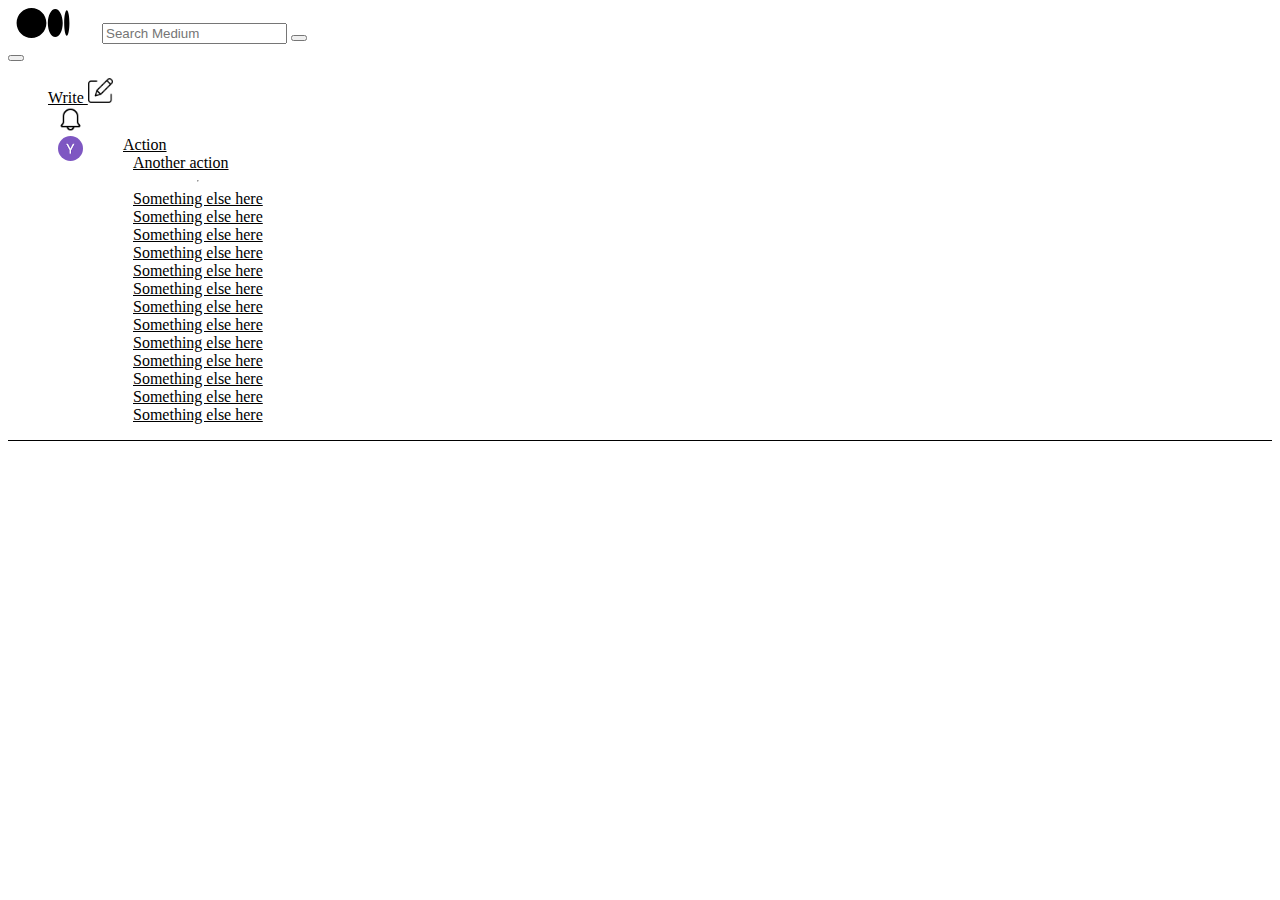
==== inpage.html @ 335e3786 "sign olduktan sonraki sayfa başladık" ====
<!DOCTYPE html>
<html lang="en">
<head>
    <meta charset="UTF-8">
    <meta name="viewport" content="width=device-width, initial-scale=1.0">
    <link href="https://cdn.jsdelivr.net/npm/bootstrap@5.3.0/dist/css/bootstrap.min.css" rel="stylesheet" integrity="sha384-9ndCyUaIbzAi2FUVXJi0CjmCapSmO7SnpJef0486qhLnuZ2cdeRhO02iuK6FUUVM" crossorigin="anonymous">
    <link rel="stylesheet" href="https://cdn.jsdelivr.net/npm/bootstrap-icons@1.10.5/font/bootstrap-icons.css">
    <link rel="stylesheet" href="style.css">
    <title>Document</title>
</head>
<body>
    
        <nav class="navbar navbar-expand-lg bg-body-tertiary inpagenav">
            <div class="container-fluid">
                <form class="d-flex" role="search">
                  <img src="/img/medium.icon.sanitized (1).svg" alt="" width="70px" height="30px">
                    <input class="form-control me-2" type="search" placeholder="Search Medium" aria-label="Search">
                    <button class="btn btn-outline-success" type="submit"></button>
                  </form>

                  <div class="rightpart d-flex">
                    <button class="navbar-toggler" type="button" data-bs-toggle="collapse" data-bs-target="#navbarSupportedContent" aria-controls="navbarSupportedContent" aria-expanded="false" aria-label="Toggle navigation">
                      <span class="navbar-toggler-icon"></span>
                    </button>
                    <div class="collapse navbar-collapse" id="navbarSupportedContent">
                      <ul class="navbar-nav me-auto mb-2 mb-lg-0">
                        <li class="nav-item">
                          <a class="nav-link" href="">Write <img src="/img/edit.png" alt="" width="25px" height="25px"></a>
                        </li>
                        <li class="nav-item">
                          <a class="nav-link" href=""><img src="/img/bell.png" alt="" width="25px" height="25px"></a>
                        </li>

                        <li class="nav-item dropdown">
                          <a class="nav-link dropdown-toggle" href="#" role="button" data-bs-toggle="dropdown" aria-expanded="false">
                            <img class="profileimage" src="/img/0_FvDTpsyzJFYKwKVJ.png" alt="">
                          </a>
                          <ul class="dropdown-menu">
                            <li><a class="dropdown-item" href="#">Action</a></li>
                            <li><a class="dropdown-item" href="#">Another action</a></li>
                            <li><hr class="dropdown-divider"></li>
                            <li><a class="dropdown-item" href="#">Something else here</a></li>
                            <li><a class="dropdown-item" href="#">Something else here</a></li>
                            <li><a class="dropdown-item" href="#">Something else here</a></li>
                            <li><a class="dropdown-item" href="#">Something else here</a></li>
                            <li><a class="dropdown-item" href="#">Something else here</a></li>
                            <li><a class="dropdown-item" href="#">Something else here</a></li>
                            <li><a class="dropdown-item" href="#">Something else here</a></li>
                            <li><a class="dropdown-item" href="#">Something else here</a></li>
                            <li><a class="dropdown-item" href="#">Something else here</a></li>
                            <li><a class="dropdown-item" href="#">Something else here</a></li>
                            <li><a class="dropdown-item" href="#">Something else here</a></li>
                            <li><a class="dropdown-item" href="#">Something else here</a></li>
                            <li><a class="dropdown-item" href="#">Something else here</a></li>
                          </ul>
                        </li>
                      </ul>
                    </div>
                  </div>
            </div>
          </nav>
    
          <script src="https://cdn.jsdelivr.net/npm/bootstrap@5.3.0/dist/js/bootstrap.bundle.min.js" integrity="sha384-geWF76RCwLtnZ8qwWowPQNguL3RmwHVBC9FhGdlKrxdiJJigb/j/68SIy3Te4Bkz" crossorigin="anonymous"></script>


</body>
</html>
---- style.css ----
@import url("https://cdn.jsdelivr.net/npm/bootstrap-icons@1.10.5/font/bootstrap-icons.css");
.main{
    width: 100%;
    height: 500px;
}
ul li a{
list-style-type: none;
color: black;
}
ul li a:hover{
    color: black;
}
ul li{
    text-decoration: none;
}
.nav ul{
    list-style-type: none;
}
.myimg{
    width: 220px;
    height: 57px;
}
.navbar ul li a{
    color: black;
}
.navbardiv{
    display: flex;
    justify-content: space-between;
}
.navbar{
    position: sticky;
    top: 0;
    z-index: 10;
    border-bottom:1px solid black ;
}
.navbar li{
    display: flex;
    margin-left: 10px;
}
.navbar li:first-child{
    margin-left: 0;
}
.block{
    width: 100%;
    background-color: black;
    height: 1px;
}
.bigp{
    font-size: 100px;
}
.staycol{
    width: 60%;
}
.littlep{
    font-size: 30px;
}
.box1{
    background-color: black;
    width: auto;
    height: 40px;
    border-radius: 20px;
}
.box2{
    background-color: black;
    width: 230px;
    height: 45px;
    border-radius: 25px;
}
.starth5{
    color:white;
}
.numbers{
    color: rgba(128, 128, 128, 0.405);
    font-size: 40px;
}
.box3{
    display: flex;
}
.information{
    margin-top: 12px;
    margin-left: 10px;
}
.date{
    color: rgba(128, 128, 128, 0.629);
}
.block2{
    width: 100%;
    height: 1px;
    background-color: gray;
}
.endpart{
    margin-top: 40px;
}
.myimg2{
    margin-top: 20px;
    width: 240px;
    height: 160px;
}
.endrow{
    margin-bottom: 30px;
}
.date2{
    font-size: 15px;
    color: rgba(128, 128, 128, 0.766);

}
.endhead{
    margin-left: 20px;
    margin-top: 15px;
    text-align: center;
}
.my2button{
    margin-bottom: 20px;
    width: 100px;
    height: 45px;
    border-radius: 20px;
    border: none;
}
.box5{
    margin-left: 100px;
}
.greenp a{
    text-decoration: none;
    color: green;
}
.greenp a:hover{
    color: black;
}
.greenp{
    margin-left: 15px;
}
.endul{
    display: flex;
}
.endul li a{
    text-decoration: none;
    color: gray;
}
.endul li{
    list-style-type: none;
}
.endul li a:hover{
    color: gray;
}
.end2div{
    display: flex;
}
.stickycol{
    right: 30px;
    top: 100px;
    height: 200px;
    position: sticky;
}

/* OUR STORY CSS */
.big1{
    margin-top: 110px;
    font-size: 80px;
    font-family: 'Gt super text book', Georgia, sans-serif;
}
.block4{
    margin-top: 130px;
    background-color: black;
    width: 100%;
    height: .5px;
}

.bilgip{
    justify-content: center;
    width: 75%;
}
.bilgip p{
    font-family: 'Soehne web buch', sans-serif;
}
.animation{
    width: 100%;
    height: 100%;
}
.section-2{
    width: 100%;
    height: 880px;
    background-color: #ffd1b9;
}
.leftborder{
    border-left: 1px solid black;
}
.livingh1{
    font-family: 'Gt super text book', Georgia, sans-serif;
    font-size: 90px;
}
.profileimg{
    width: 55px;
    height: 55px;
}
.erica{
    border-bottom: 1px solid black;
}
.block5{
    background-color: black;
    height: .5px;
    margin-top: 15px;
}
.section-3{
    background-color: black;
    width: 100%;
    height: 1050px;
}
.leftcolp{
    letter-spacing: -1px;
    color: white;
    font-family: 'Gt super text book', Georgia, sans-serif;
    font-size: 90px;
}
.borderright2{
    border-right: 1px solid white;
}
.my3img{
    margin-top: 50px;
    width: 150px;
    height: 150px;
}
.block8{
    margin-top: 50px;
    margin-left: 20px;
    background-color: blue;
    width: 70px;
    height: 140px;
    border-radius: 70%;
}
.block9{
    margin-top: 50px;
    margin-left: 20px;
    background-color: pink;
    width: 30px;
    height: 140px;
    border-radius: 70%;
}
.famousp{
    margin-top: 50px;
    width: 80%;
    font-size: 25px;
}
.famousp2{
    margin-left: 30px;
    font-size: 25px;
}
.whiteborderofmy{
    border-bottom: 1px solid white;
}
.createp{
    text-align: center;
    font-family: 'Gt super text book', Georgia, sans-serif;
    font-size: 90px;
}
.pp{
    text-align: center;
    color: white;
    font-size: 20px;
}
.box9{
    display: flex;
    justify-content: center;
}
.writebutton{
    font-size: 20px;
    color: green;
    border-radius: 20px;
    border: 1px solid green;
    background-color: black;
    width: 200px;
    height: 40px;
}
.writebutton:hover{
    color: white;
    background-color: green;
}
.section-4{
    width: 100%;
    height: auto;
    background-color: #34a245;
}
.getmorep{
    color: black;
    font-size: 100px;
    font-family: 'Gt super text book', Georgia, sans-serif;
    text-align: center;
    letter-spacing: -3.5px;
}
.becamep{
    font-size: 20px;
}
.mybutton3{
    margin-top: 30px;
    background-color: #34a245;
    color: white;
    font-size: 20px;
    border: 1px solid white;
    border-radius: 30px;
    width: 300px;
    height: 40px;
}
.mybutton3:hover{
    background-color: white;
    color: black;
}
.box10{
    display: flex;
    justify-content: center;
}
.block11{
    margin-top: 5%;
    background-color: black;
    width: 100%;
    height: .5px;
}
.readp{
    margin-top: 20px;
    color: black;
    font-family: 'Gt super text book', Georgia, sans-serif;
    font-size: 35px;
}
.raytborder{
    border-right: 1px solid black;
}
.myps{
    color: black;
    font-size: 20px;
}
.bottomborder{
    border-bottom: 1px solid black;
}
.section-5{
    width: 100%;
    background-color: #b6e5a4;
    height: 450px;
}
.takemediump{
    color: black;
    font-family: 'Gt super text book', Georgia, sans-serif;
    font-size: 90px;
    letter-spacing: -3px;
}
.takemediumsp{
    font-size: 18px;
    font-family: 'Soehne web buch', sans-serif;
}
.phoneimg{
    width: 334px;
    height: 350px;
    margin-top: 100px;
    margin-left: 50px;
}
.downloadimg{
    width: 170px;
    height: 50px;
}
.block13{
    background-color: black;
    width: 100%;
    height: .5px;
}
.learnmorep{
    color: black;
    font-size: 7.3vw;   
    letter-spacing: -3.2px;
    font-family: 'Gt super text book', Georgia, sans-serif;
}
.blogofp{
    margin-top: 40px;
    color: #000;
    font-family: 'Gt super text book', Georgia, sans-serif;
    font-size: 35px;

}
.blogofsp{
    color: #000;
    font-family: 'Gt super text book', Georgia, sans-serif;
    font-size: 18px;
}

.endblocks{
    margin-top: 100px;
    width: 200px;
    height: 40px;
    border-radius: 20px;
    background-color: white;
    color: #34a245;
    border: 1px solid #34a245;
    line-height: 100%;
    padding: 0;
}
.endblocks:hover{
    background-color: #34a245;
    color: white;
}
.block14{
    margin-top: 60px;
    background-color: black;
    width: 100%;
    height: .5px;
}
.rightborder2{
    border-left: 1px solid black;
}
.iframe2{
    width: 500px;
    height: 500px;
}
.lastleftborder{
    border-left: 1px solid black;
}
.littleimg{
    margin-top: 20px;
    width: 300px;
    height: 70px;
}
.bottomborder2{
    border-bottom: 1px solid #000;
}
.disimg{
    display: flex;
    justify-content: center;
}
.justfy{
    display: flex;
    justify-content: center;
    margin-left: 20px;
}
.justfy li{
    list-style-type: none;
}
.justfy li a{
    font-size: 12px;
}
/* MEMBERSHİP SAYFA BAŞLANGIÇ */
.navbackground{
    background-color: rgb(68, 121, 255);
    border-bottom: 1px solid white;
}
.myimgmedium{
    border-color: rgb(255, 255, 255);
    width: 220px;
    height: 57px;
}
.section-6{
    width: 100%;
    height: 450px;
    background-color: #4479ff;
    border-bottom: 1px solid white;
}
.mainheader3{
    text-align: center;
    font-size: 80px;
    font-family: 'Gt super text book', Georgia, sans-serif;
    color: white;
    text-align: center;
}
.mainheader3s{
    color: white;
    font-size: 20px;
}
.content{   
    text-align: center;
}
.box16{
    display: flex;
    justify-content: center;
    margin-top: 50px;
}
.somanybutton{
    justify-content: center;
    width: 300px;
    height: 45px;
    background-color: white;
    color: black;
    border: none;
    border-radius: 20px;
    font-size: 18px;
}
.somanybutton:hover{
    background-color: #4479ff;
    color: white;
    border: 1px solid white;
    transition: .4s;
}
.section-7{
    width: 100%;
    height: 451px;
    background-color: #4479ff;
}
.raytborder2{
    border-right: 1px solid white;
}
.bottomborder2{
    border-bottom: 1px solid white;
}
.whyp{
    margin-top: 50px;
    font-size: 35px;
    font-family: 'Gt super text book', Georgia, sans-serif;
    text-align: center;
}
.famousp3{
    font-size: 20px;
}
.unlimitedbutton{
    justify-content: center;
    width: 300px;
    height: 45px;
    background-color: black;
    color: white;
    border: none;
    border-radius: 20px;
    font-size: 18px;
    justify-content: center;
}
.unlimitedbutton:hover{
    background-color: gray;
    transition: .5s;
}
.section-9{
    border-top: 1px solid black;
    background-color: #bcdfff;
    width: 100%;
    height: 500px;
    border-bottom: 1px solid #000;
}
.section-10{
    width: 100%;
    height: 90px;
    background-color: white;
}
.takeyourp{
    margin-top: 30px;
    text-align: center;
    color: #000;
    font-size: 85px;
    letter-spacing: -3px;
    font-family: 'Gt super text book', Georgia, sans-serif;
}
.duzgunp{
    font-size: 18px;
    color: #000;
}
/* WRİTE SAYFASI BAŞLANGIÇ */

.writenav{
    background-color: #f24d2e;
}
.section-11{
    width: 100%;
    height: 610px;
    background-color: #f24d2e;

}
.whitep{
    margin-top: 40px;
    margin-bottom: 0px;
    font-family: 'Soehne web dreiviertelfett', sans-serif;
    color: #fff;
    font-size: 11px;
    font-weight: 700;
    letter-spacing: 0.35rem;
    text-transform: uppercase;
}
.bigh2{
    color: #000;
    font-size: 7.3vw;
    letter-spacing: -3.2px;
    font-family: 'Gt super text book', Georgia, sans-serif;
    font-weight: 400;
}
.whitep2{
    color: #000;
    font-size: 18px;
    font-family: 'Gt super text book', Georgia, sans-serif;
}
.startwritingbutton{
    margin-top: 30px;
    width: 150px;
    height: 40px;
    background-color: white;
    color: black;
    border-radius: 20px;
    border: none;
    font-size: 20px;
}
.blackborderrgiht{
    border-right: 1px solid #000;
}
.section-12{
    width: 100%;
    height: 700px;
    background-color: #000;
}
.bigp3{
    color: #fff;
    font-size: 6.5vw;
    letter-spacing: -3.2px;
    font-family: 'Gt super text book', Georgia, sans-serif;
}
.obamaimg{
    width: 50px;
    height: 50px;

}
.bordertop{
    border-top: 1px solid #fff;
}
.dadh6{
    margin-left: 70px;
}
.section-13{
    width: 100%;
    height: 680px;
    background-color: #ffd1b9;
    border-bottom: 1px solid #000;
}
.spacep{
    color: #000;
    font-size: 80px;
    font-family: 'Gt super text book', Georgia, sans-serif;

}
.startofwritingbutton{
    color: #000;
    width: 180px;
    height: 30px;
}
.box18{
    margin-top: 130px;
}
.section-13 .container-fluid{
    border-bottom: 1px solid #000;
}
.blogofstartp{
    font-family: 'Gt super text book', Georgia, sans-serif;
    font-size: 40px;
}
.blogofstartpborder{
    border-right: 1px solid #000;
}
.section-14{
    border-bottom: 1px solid #000;
}
.section-15 .container .row .asd{
    border-right: 1px solid #000;
} 
.iphonesimg{
    width: 350px;
    height: 340px;
    background-position: center;
    background-size: cover;
}
.audiencep{
    font-size: 35px;
    font-family: 'Gt super text book', Georgia, sans-serif;
}
.audiencesp{
    color: #000;
    font-size: 20px;
}
.borderrightenaugh{
    border-right: 1px solid #000;
}
.dsa{
    padding: 30px;
}
.section-16{
    width: 100%;
    height: 500px;
    background-image: url(https://cdn-static-1.medium.com/sites/medium.com/creators/images/cubes.png);
    border-top: 1px solid #000;
    background-position: 100% 50%;
    background-size: auto 100%;
    background-repeat: no-repeat;
    background-attachment: scroll;
    opacity: 1;
    background-color: #34a245;
}
.bigp4{
    color: #fff;
    font-family: 'Gt super text book', Georgia, sans-serif;
    padding-right: 0px;
    padding-bottom: 20px;
    padding-left: 0px;
    font-size: 6vw;
    text-align: left;
    letter-spacing: -3px;
}
.whitep3{
    color: #fff;
    font-size: 17px;
}
.section-17{
    width: 100%;
    height: 930px;
    background-color: #000;
}
.bigp5{
    padding: 20px;
    font-family: 'Gt super text book', Georgia, sans-serif;
    font-size: 40px;
    color: #fff;
}
.accordion{
    border-bottom: 1px solid #fff;
}
.accordion-item{
    background-color: #000;
    padding: 20px;
}
.accordion-button{
    background-color: #000;
    color: #fff;
    font-size: 20px;
}
.accordion-button:not(.collapsed){
    background-color: #000;
    color: #fff;
    font-size: 20px;
}
.accordion-collapse{
    color: #fff;
    font-size: 20px;
}
.bigp6{
    color: #fff;
    font-size: 26px;
}
.bigpsbutton{
    width: 230px;
    height: 40px;
    background-color: #fff;
    border: none;
    border-radius: 20px;
}
.modalp{
    text-align: center;
    font-size: 27px;
    font-family: 'Gt super text book', Georgia, sans-serif;
}
.appsbutton{
    display: block; 
    border-radius: 20px;
    width: 200px;
    height: 40px;
    border: 1px solid #000;
}
.appsdiv{
    margin-top: 20px;
    display: flex;
    justify-content: center;
}
.appsbutton a{
    font-size: 14px;
    color: black;
    text-decoration: none;
}
.sameimg{
    width: 20px;
    height: 20px;
    margin-right: 10px;
}
.modal-content{
    height: 120vh !important;
    padding-left: 100px;
    padding-right: 100px;
    box-shadow: rgba(0, 0, 0, 0.15) 1.95px 1.95px 2.6px;
}
.modalp2 a{
    font-size: 18px;
    color: green;
    text-decoration: none;
}
.modalp3{
    color: gray;
    font-size: 13px;
}
.modalp3 a{
    color: gray;
    font-size: 13px;
}
.inpagenav form img{ 
    margin-right: 20px;
}
.profileimage{
    width: 25px;
    height: 25px;
    border-radius: 50%;
}
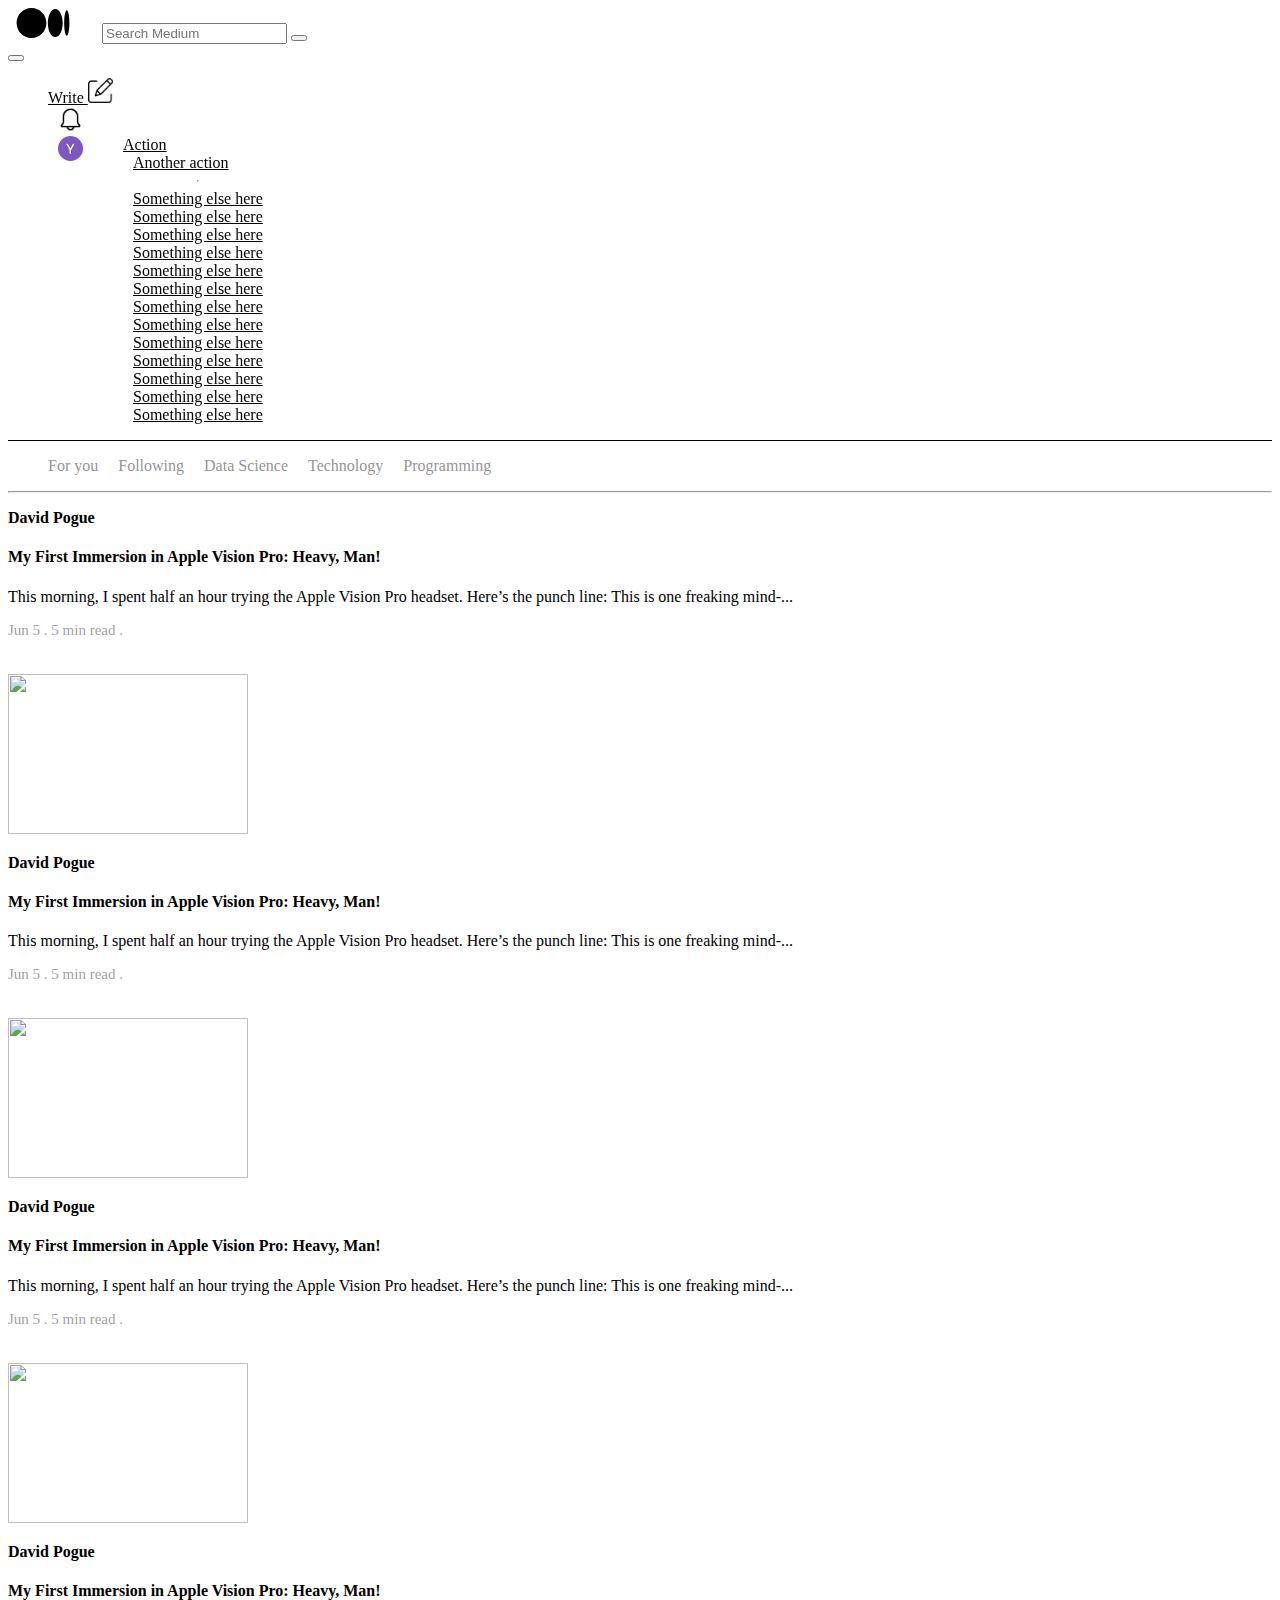
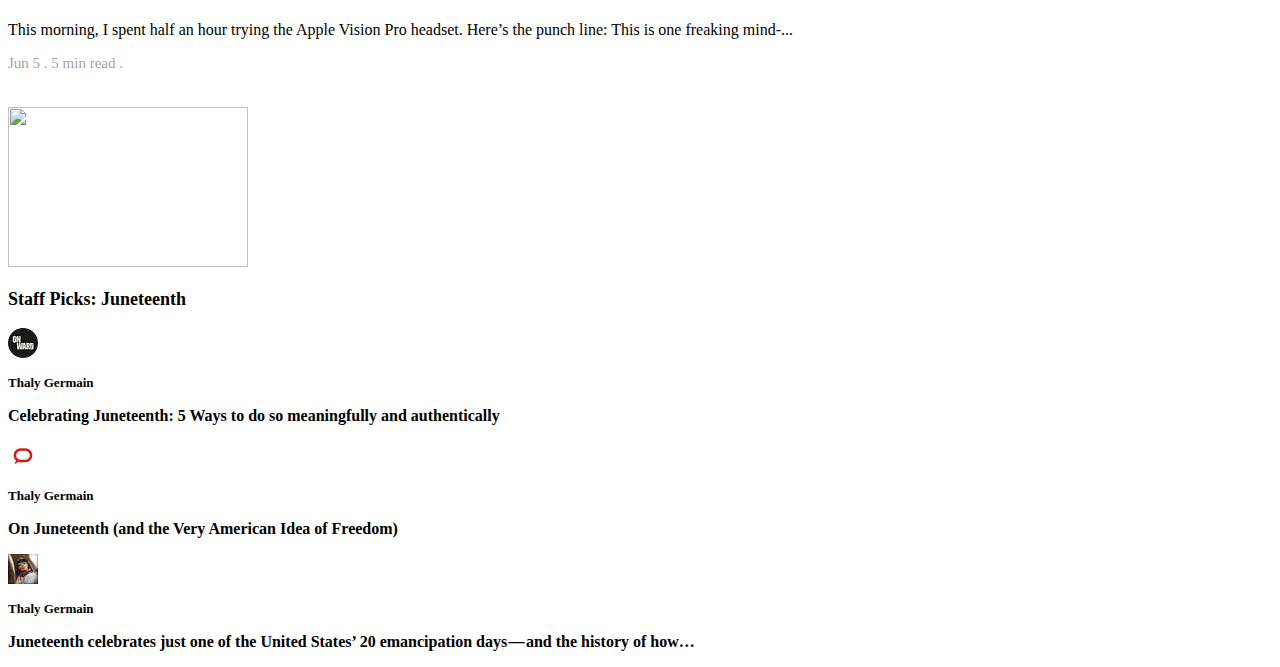
==== commit 1e77c241: "son sayfa bitti saylır" ====
--- a/inpage.html
+++ b/inpage.html
@@ -60,8 +60,80 @@
             </div>
           </nav>
     
-          <script src="https://cdn.jsdelivr.net/npm/bootstrap@5.3.0/dist/js/bootstrap.bundle.min.js" integrity="sha384-geWF76RCwLtnZ8qwWowPQNguL3RmwHVBC9FhGdlKrxdiJJigb/j/68SIy3Te4Bkz" crossorigin="anonymous"></script>
+          <div class="container-fluid mt-5">
+            <div class="row">
+              <div class="col-8">
+                <ul class="signinul">
+                  <li><a href="">For you</a></li>
+                  <li><a href="">Following</a></li>
+                  <li><a href="">Data Science</a></li>
+                  <li><a href="">Technology</a></li>
+                  <li><a href="">Programming</a></li>
+                </ul>
+                <hr>
+                <div class="row">
+                  <div class="col-8">
+                      <p><b>David Pogue</b></p>
+                      <h4>My First Immersion in Apple Vision Pro: Heavy, Man!</h4>
+                      <p>This morning, I spent half an hour trying the Apple Vision Pro headset. Here’s the punch line: This is one freaking mind-...</p>
+                      <p class="date2">Jun 5 . 5 min read .</p>
+                  </div>
+                  <div class="col-4">
+                      <img class="myimg2" src="/img/1_9Ptr0j3f7qdkuzr2-ZXPNQ.png" alt="">
+                  </div>
+                  <div class="col-8">
+                    <p><b>David Pogue</b></p>
+                    <h4>My First Immersion in Apple Vision Pro: Heavy, Man!</h4>
+                    <p>This morning, I spent half an hour trying the Apple Vision Pro headset. Here’s the punch line: This is one freaking mind-...</p>
+                    <p class="date2">Jun 5 . 5 min read .</p>
+                </div>
+                <div class="col-4">
+                    <img class="myimg2" src="/img/1_9Ptr0j3f7qdkuzr2-ZXPNQ.png" alt="">
+                </div>
+                <div class="col-8">
+                  <p><b>David Pogue</b></p>
+                  <h4>My First Immersion in Apple Vision Pro: Heavy, Man!</h4>
+                  <p>This morning, I spent half an hour trying the Apple Vision Pro headset. Here’s the punch line: This is one freaking mind-...</p>
+                  <p class="date2">Jun 5 . 5 min read .</p>
+              </div>
+              <div class="col-4">
+                  <img class="myimg2" src="/img/1_9Ptr0j3f7qdkuzr2-ZXPNQ.png" alt="">
+              </div>
+              <div class="col-8">
+                <p><b>David Pogue</b></p>
+                <h4>My First Immersion in Apple Vision Pro: Heavy, Man!</h4>
+                <p>This morning, I spent half an hour trying the Apple Vision Pro headset. Here’s the punch line: This is one freaking mind-...</p>
+                <p class="date2">Jun 5 . 5 min read .</p>
+            </div>
+            <div class="col-4">
+                <img class="myimg2" src="/img/1_9Ptr0j3f7qdkuzr2-ZXPNQ.png" alt="">
+            </div>
+              </div>
+            </div>
+            <div class="col-4">
+              <p class="staffp"><b>Staff Picks: Juneteenth</b></p>
+              <div class="prof2 d-flex my-3">
+              <img src="/img/1__-fySj_i0SwNZ9iJNKJeYw.png" alt="" width="30px" height="30px">
+              <p class="prof2p my-1 mx-2"><b>Thaly Germain</b></p>
+            </div>
+            <p><b>Celebrating Juneteenth: 5 Ways to do so meaningfully and authentically</b></p>
+
+            <div class="prof2 d-flex my-3">
+            <img src="/img/1_lR7ZVA81ARWCsvZC_q45hQ.png" alt="" width="30px" height="30px">
+            <p class="prof2p my-1 mx-2"><b>Thaly Germain</b></p>
+          </div>
+          <p><b>On Juneteenth (and the Very American Idea of Freedom)</b></p>
+
+          <div class="prof2 d-flex my-3">
+          <img src="/img/1_I0rbn62_lxC9HYzvDERWrQ.jpg" alt="" width="30px" height="30px">
+          <p class="prof2p my-1 mx-2"><b>Thaly Germain</b></p>
+        </div>
+        <p><b>Juneteenth celebrates just one of the United States’ 20 emancipation days — and the history of how…</b></p>
+            </div>
 
 
+
+
+          <script src="https://cdn.jsdelivr.net/npm/bootstrap@5.3.0/dist/js/bootstrap.bundle.min.js" integrity="sha384-geWF76RCwLtnZ8qwWowPQNguL3RmwHVBC9FhGdlKrxdiJJigb/j/68SIy3Te4Bkz" crossorigin="anonymous"></script>
 </body>
 </html>--- a/style.css
+++ b/style.css
@@ -788,4 +788,22 @@
     width: 25px;
     height: 25px;
     border-radius: 50%;
+}
+.signinul{
+    display: flex;
+
+}
+.signinul li{
+    list-style: none;
+    padding-right: 20px;
+}
+.signinul li a{
+    text-decoration: none;
+    color: rgba(128, 128, 128, 0.851);
+}
+.staffp{
+    font-size: 18px;
+}
+.prof2p{
+    font-size: 13px;
 }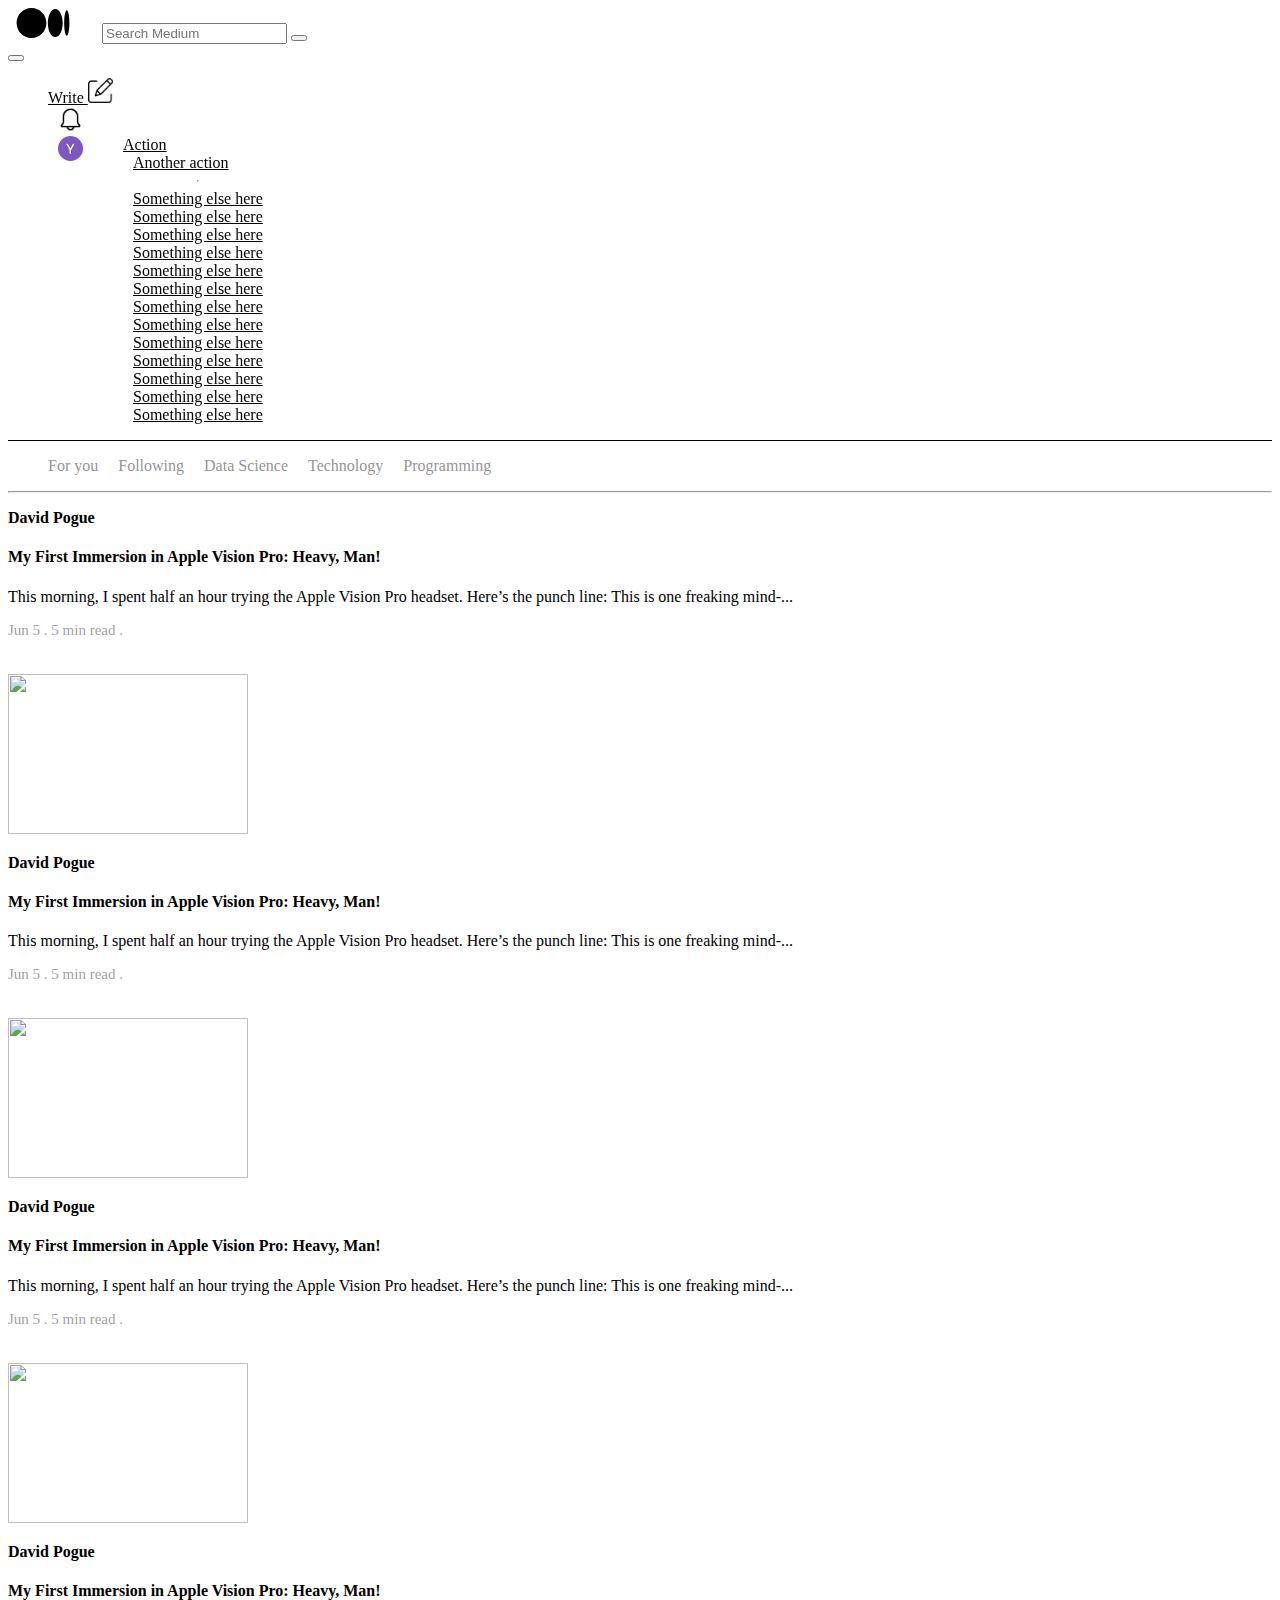
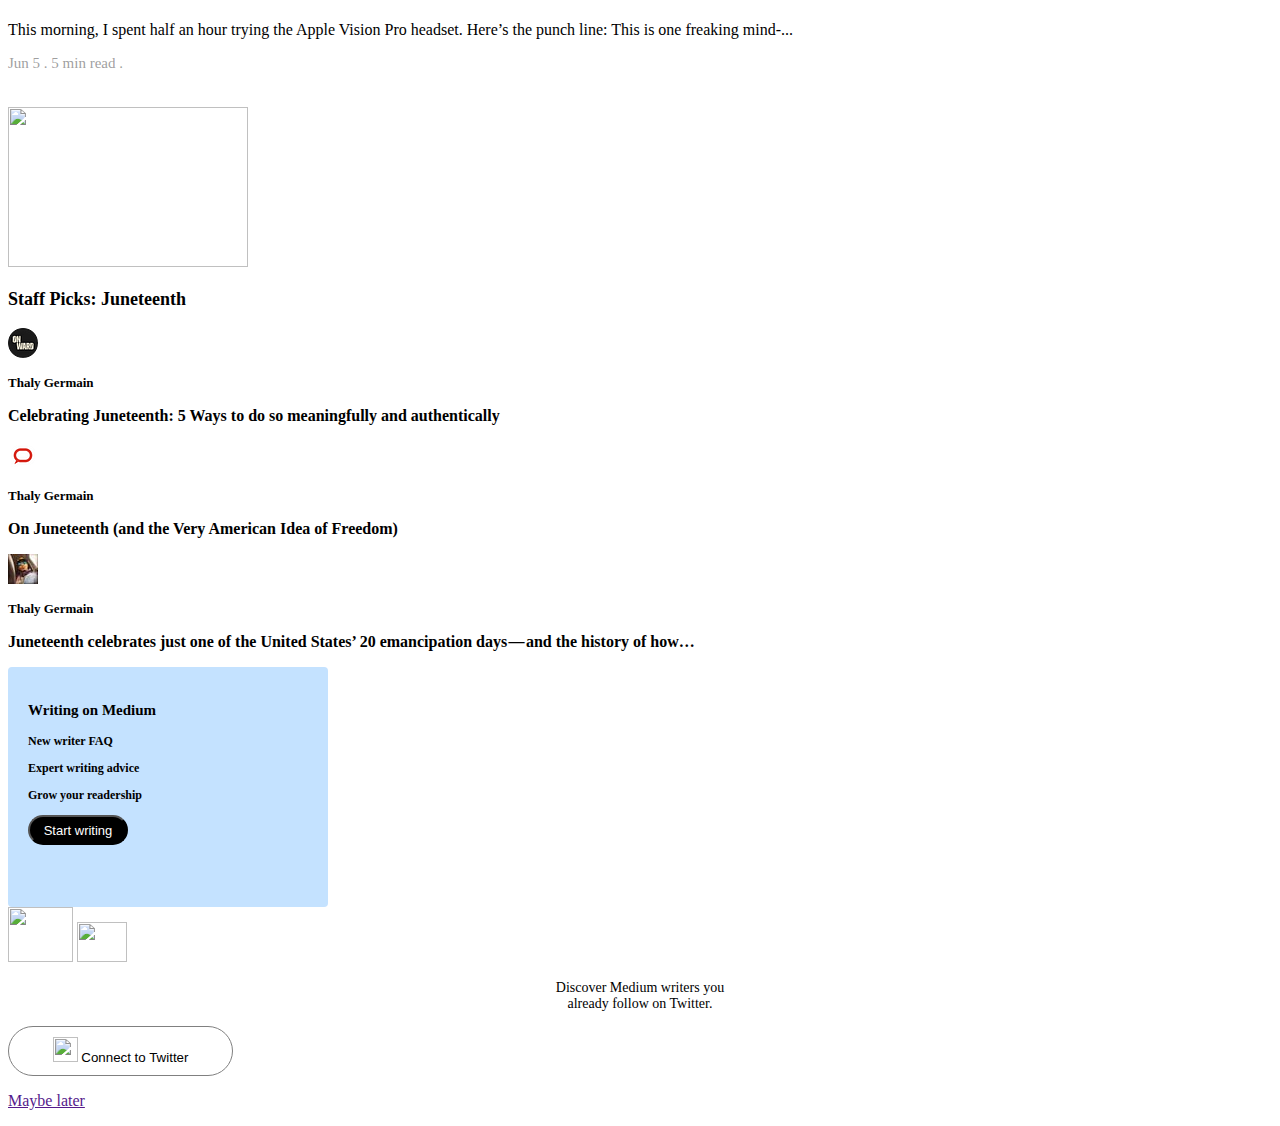
==== commit 68cd93da: "sign in bitti" ====
--- a/inpage.html
+++ b/inpage.html
@@ -60,7 +60,7 @@
             </div>
           </nav>
     
-          <div class="container-fluid mt-5">
+          <div class="container mt-5">
             <div class="row">
               <div class="col-8">
                 <ul class="signinul">
@@ -129,7 +129,27 @@
           <p class="prof2p my-1 mx-2"><b>Thaly Germain</b></p>
         </div>
         <p><b>Juneteenth celebrates just one of the United States’ 20 emancipation days — and the history of how…</b></p>
-            </div>
+        <div class="box20">
+          <p class="signinp"><b>Writing on Medium</b></p>
+          <p class="signinp2"><b>New writer FAQ</b></p>
+          <p class="signinp2"><b>Expert writing advice</b></p>
+          <p class="signinp2"><b>Grow your readership</b></p>
+          <button class="smallbutton">Start writing</button>
+        </div>
+
+        <div class="connect-part d-flex justify-content-center">
+          <img src="/img/mediumlogokisa.png" alt="" width="65px" height="55px">
+          <img class="mt-2" src="/img/twitter.png" alt="" width="50px" height="40px">
+        </div>
+            <div class="signnbotttom">
+          <p class="discoverp">Discover Medium writers you  <br> already follow on Twitter.</p>
+          <button class="connectbutton"> <img src="/img/twitter.png" alt="" width="25px" height="25px"> Connect to Twitter</button>
+          <p><a href="">Maybe later</a></p>
+        </div>
+      </div>
+            
+
+
 
 
 
--- a/style.css
+++ b/style.css
@@ -806,4 +806,39 @@
 }
 .prof2p{
     font-size: 13px;
+}
+.box20{
+    padding: 20px;
+    width: 280px;
+    height: 200px;
+    background-color: rgb(196, 226, 255);
+    border-radius: 4px;
+}
+.signinp{
+    font-size: 15px;
+    color: #000;
+}
+.signinp2{
+    font-size: 12px;
+    color: #000;
+}
+.smallbutton{
+    width: 100px;
+    height: 30px;
+    background-color: #000;
+    color: white;
+    border-radius: 20px;
+    font-size: 13px;
+}
+.discoverp{
+    font-size: 14px;
+    text-align: center;
+}
+.connectbutton{
+    justify-content: center;
+    width: 225px;
+    padding: 10px;
+    border: 1px solid gray;
+    border-radius: 30px;
+    background-color: white;
 }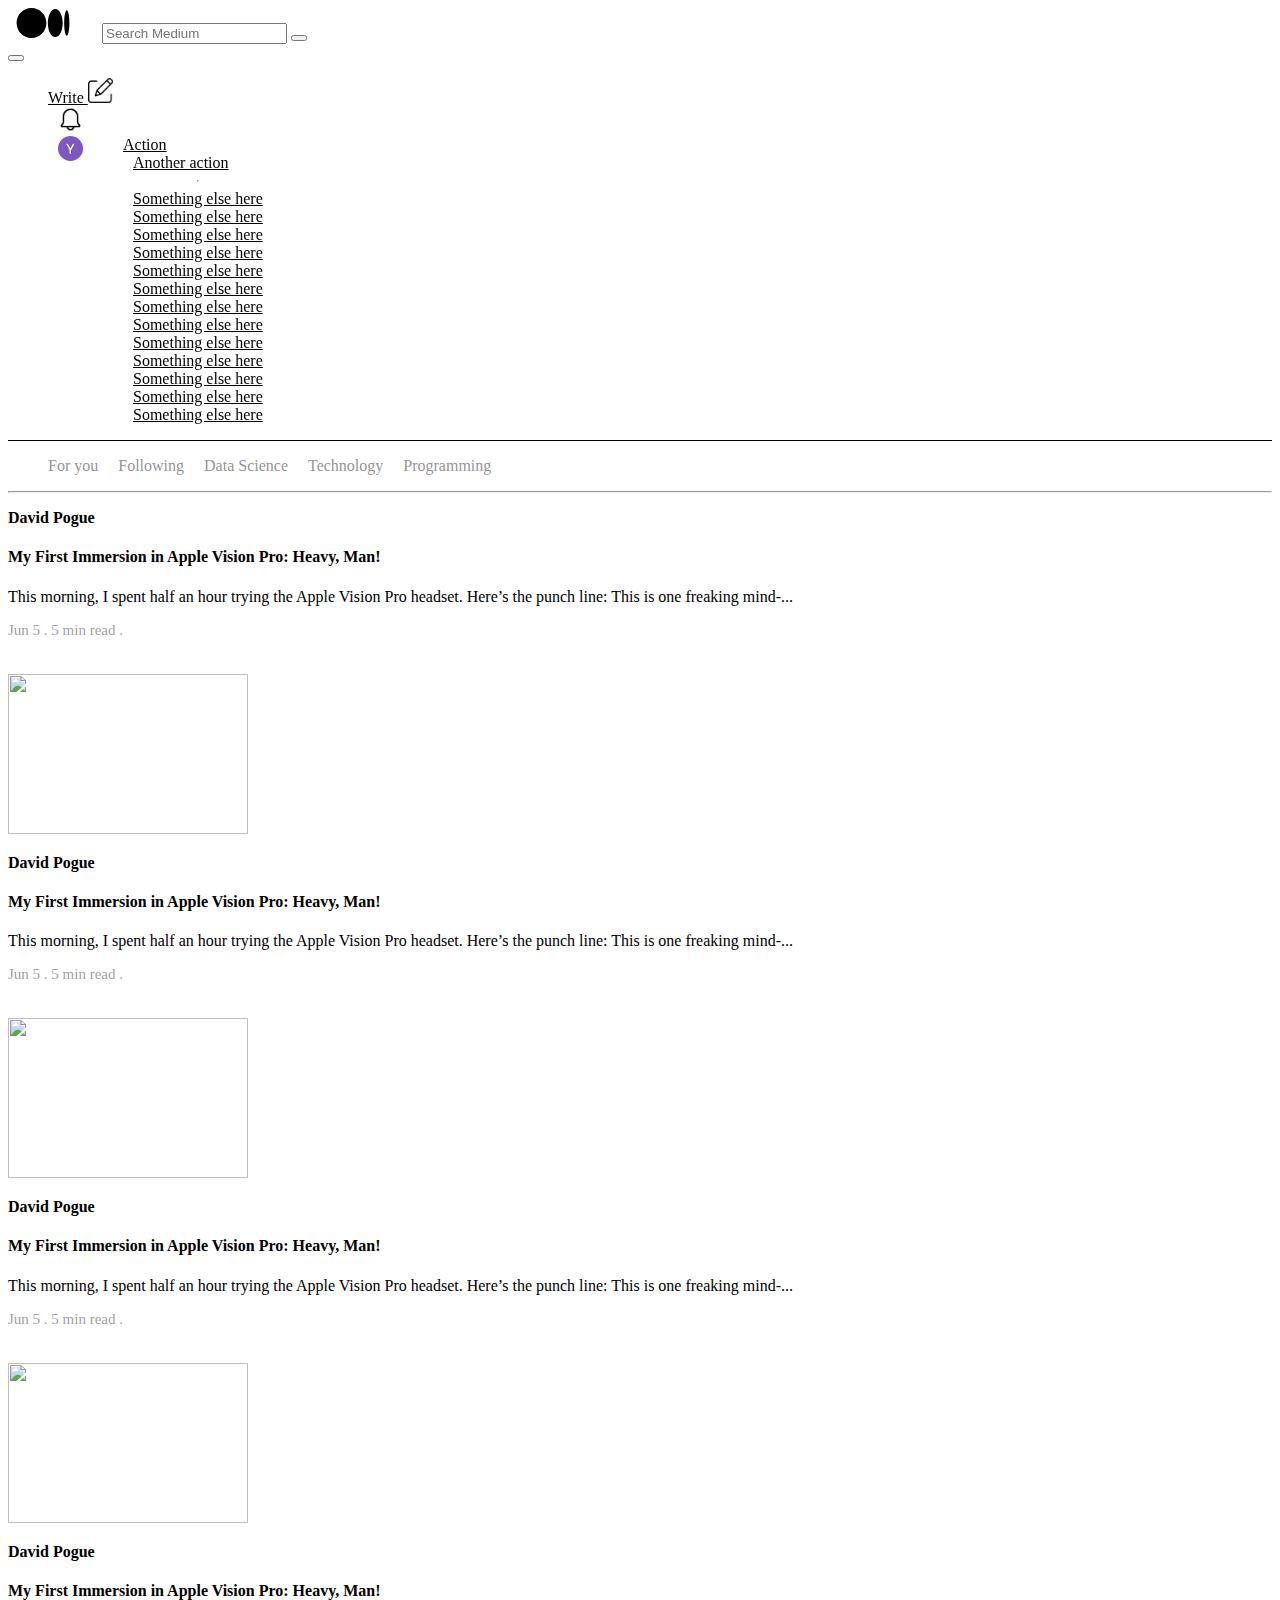
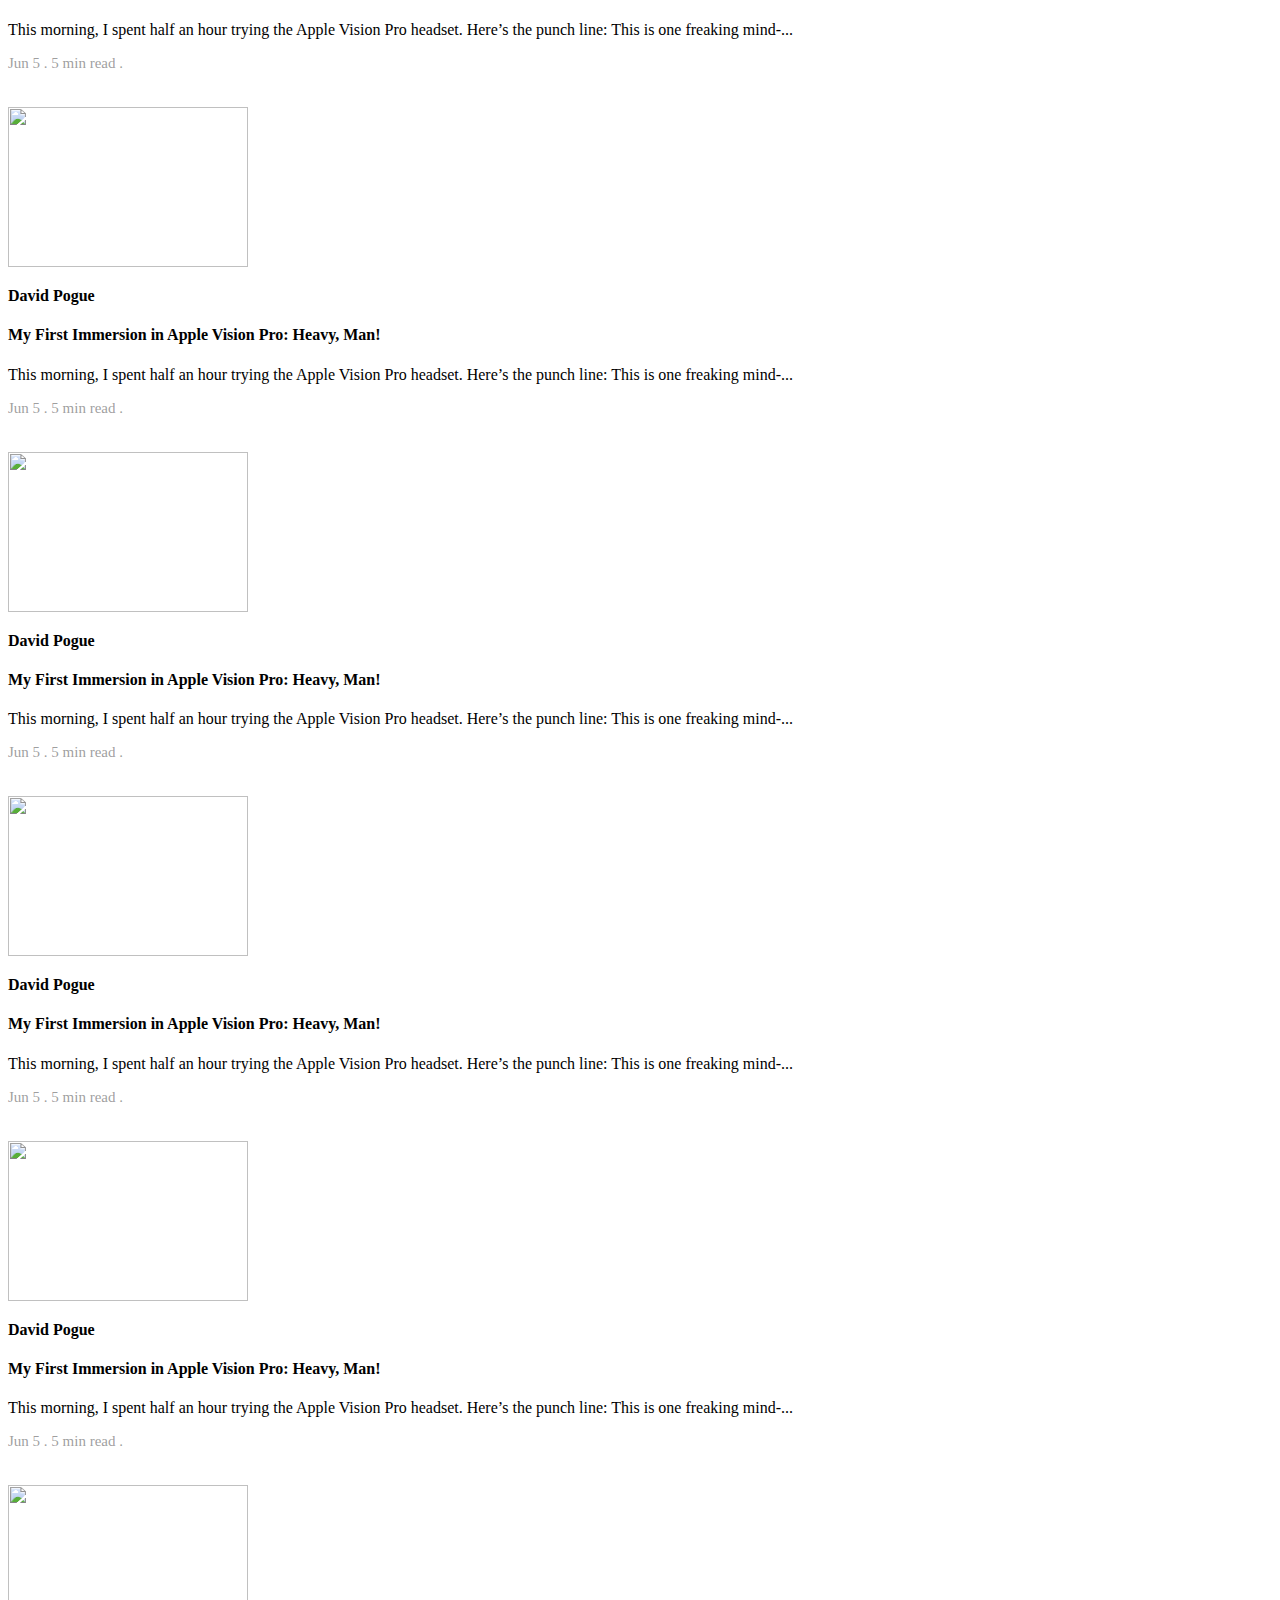
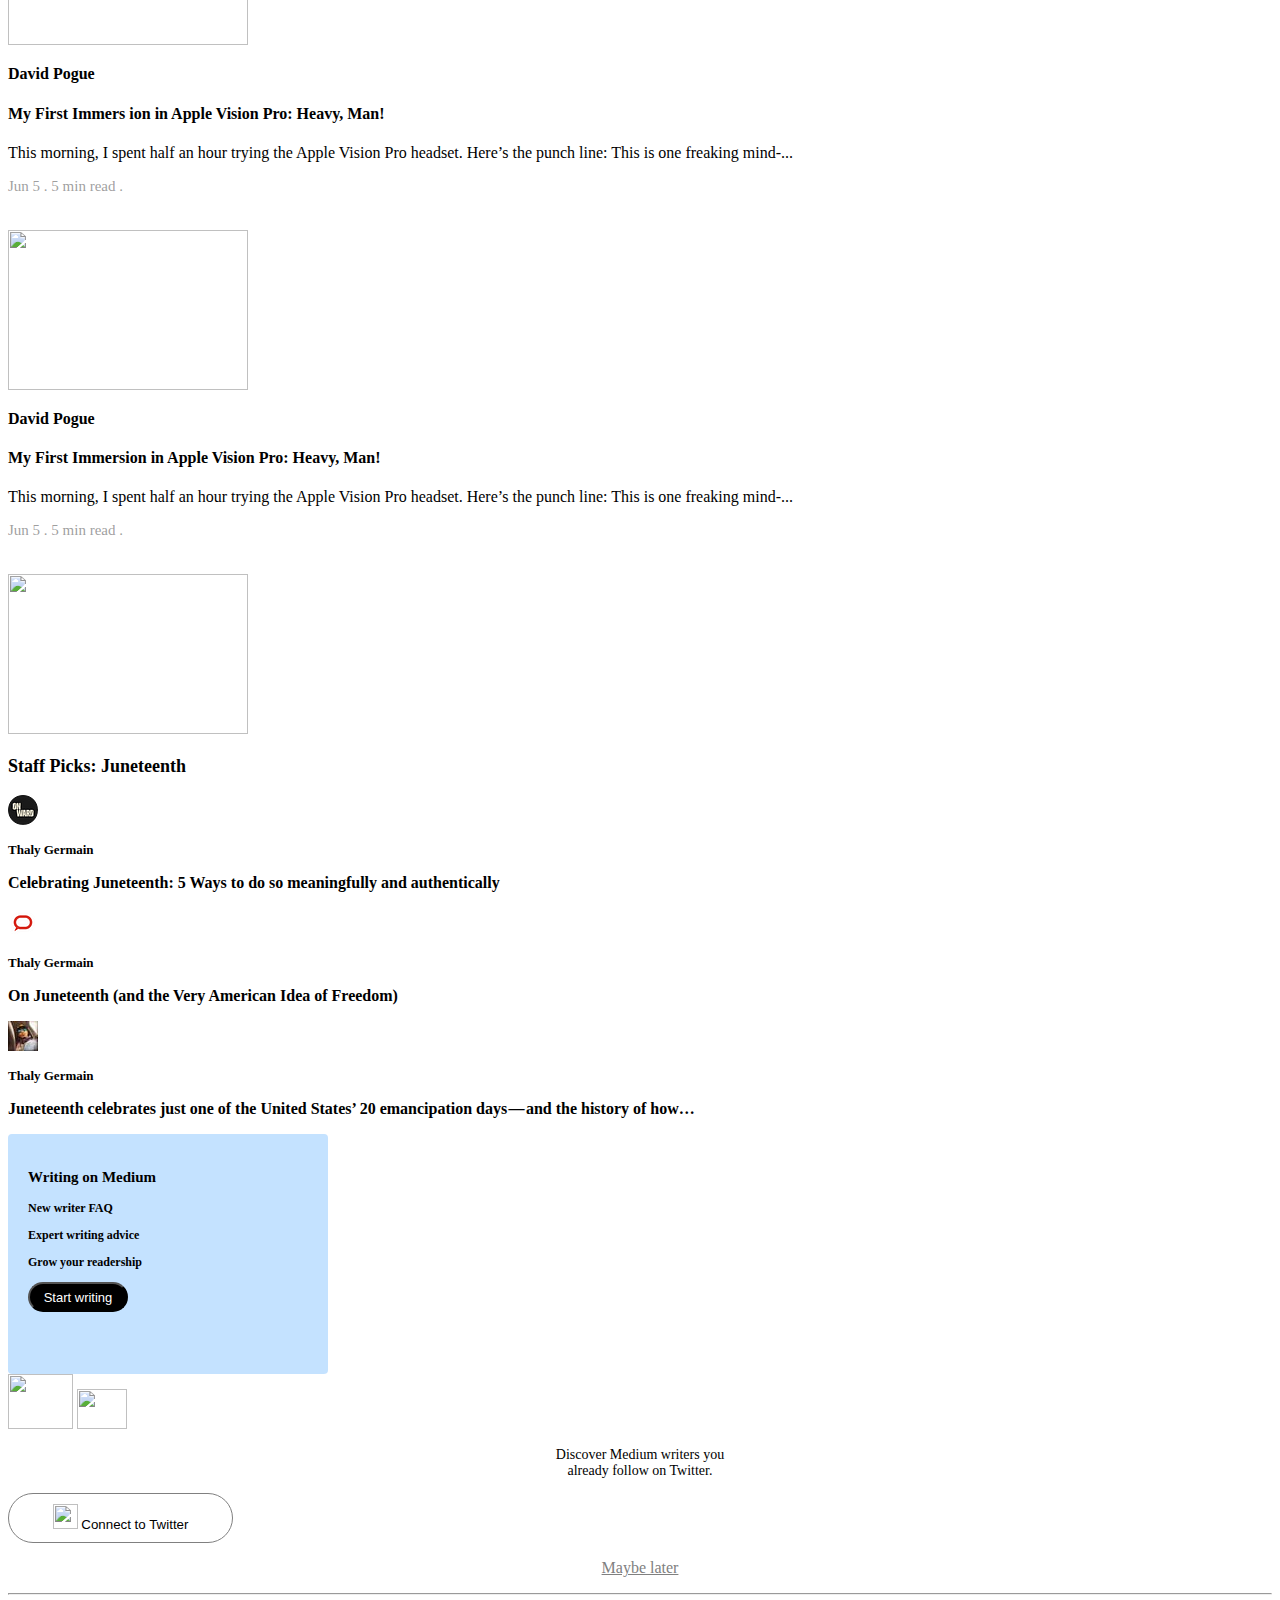
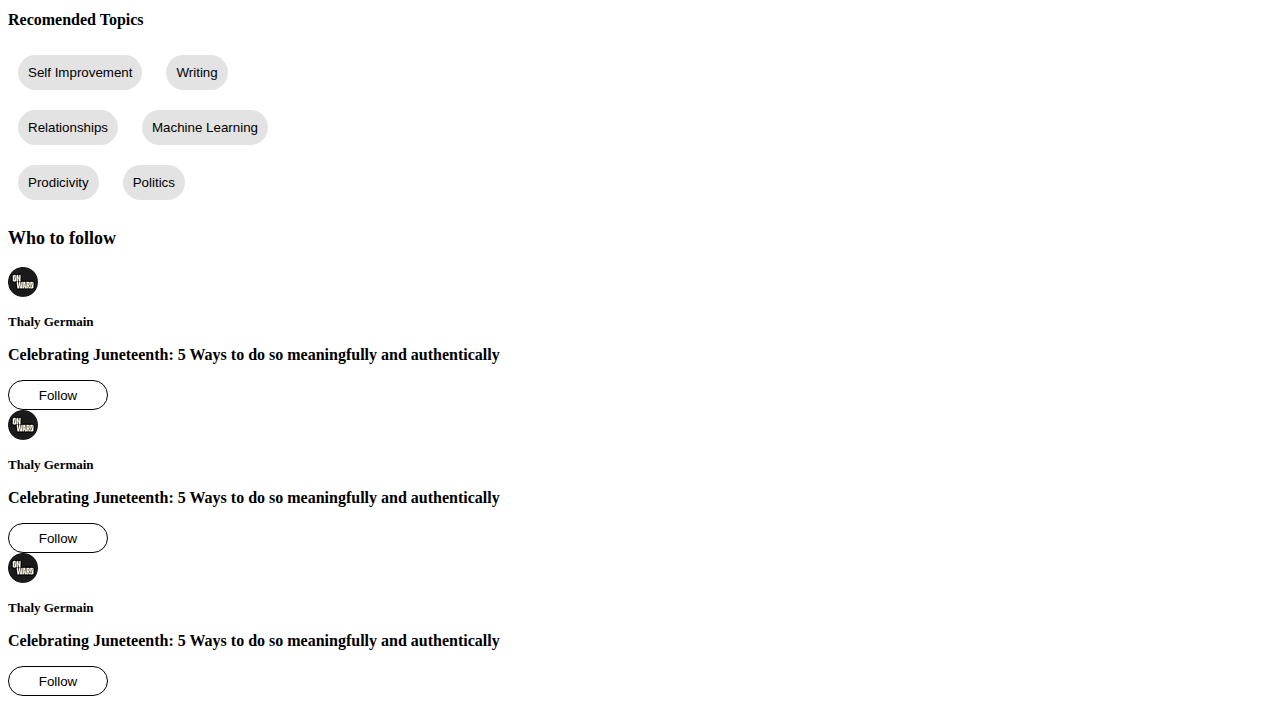
==== commit df1cacae: "ingape bitti" ====
--- a/inpage.html
+++ b/inpage.html
@@ -108,6 +108,60 @@
             <div class="col-4">
                 <img class="myimg2" src="/img/1_9Ptr0j3f7qdkuzr2-ZXPNQ.png" alt="">
             </div>
+            <div class="col-8">
+              <p><b>David Pogue</b></p>
+              <h4>My First Immersion in Apple Vision Pro: Heavy, Man!</h4>
+              <p>This morning, I spent half an hour trying the Apple Vision Pro headset. Here’s the punch line: This is one freaking mind-...</p>
+              <p class="date2">Jun 5 . 5 min read .</p>
+          </div>
+          <div class="col-4">
+              <img class="myimg2" src="/img/1_9Ptr0j3f7qdkuzr2-ZXPNQ.png" alt="">
+          </div>
+          <div class="col-8">
+            <p><b>David Pogue</b></p>
+            <h4>My First Immersion in Apple Vision Pro: Heavy, Man!</h4>
+            <p>This morning, I spent half an hour trying the Apple Vision Pro headset. Here’s the punch line: This is one freaking mind-...</p>
+            <p class="date2">Jun 5 . 5 min read .</p>
+        </div>
+        <div class="col-4">
+            <img class="myimg2" src="/img/1_9Ptr0j3f7qdkuzr2-ZXPNQ.png" alt="">
+        </div>
+        <div class="col-8">
+          <p><b>David Pogue</b></p>
+          <h4>My First Immersion in Apple Vision Pro: Heavy, Man!</h4>
+          <p>This morning, I spent half an hour trying the Apple Vision Pro headset. Here’s the punch line: This is one freaking mind-...</p>
+          <p class="date2">Jun 5 . 5 min read .</p>
+      </div>
+      <div class="col-4">
+          <img class="myimg2" src="/img/1_9Ptr0j3f7qdkuzr2-ZXPNQ.png" alt="">
+      </div>
+      <div class="col-8">
+        <p><b>David Pogue</b></p>
+        <h4>My First Immersion in Apple Vision Pro: Heavy, Man!</h4>
+        <p>This morning, I spent half an hour trying the Apple Vision Pro headset. Here’s the punch line: This is one freaking mind-...</p>
+        <p class="date2">Jun 5 . 5 min read .</p>
+    </div>
+    <div class="col-4">
+        <img class="myimg2" src="/img/1_9Ptr0j3f7qdkuzr2-ZXPNQ.png" alt="">
+    </div>
+    <div class="col-8">
+      <p><b>David Pogue</b></p>
+      <h4>My First Immers ion in Apple Vision Pro: Heavy, Man!</h4>
+      <p>This morning, I spent half an hour trying the Apple Vision Pro headset. Here’s the punch line: This is one freaking mind-...</p>
+      <p class="date2">Jun 5 . 5 min read .</p>
+  </div>
+  <div class="col-4">
+      <img class="myimg2" src="/img/1_9Ptr0j3f7qdkuzr2-ZXPNQ.png" alt="">
+  </div>
+  <div class="col-8">
+    <p><b>David Pogue</b></p>
+    <h4>My First Immersion in Apple Vision Pro: Heavy, Man!</h4>
+    <p>This morning, I spent half an hour trying the Apple Vision Pro headset. Here’s the punch line: This is one freaking mind-...</p>
+    <p class="date2">Jun 5 . 5 min read .</p>
+</div>
+<div class="col-4">
+    <img class="myimg2" src="/img/1_9Ptr0j3f7qdkuzr2-ZXPNQ.png" alt="">
+</div>
               </div>
             </div>
             <div class="col-4">
@@ -143,10 +197,71 @@
         </div>
             <div class="signnbotttom">
           <p class="discoverp">Discover Medium writers you  <br> already follow on Twitter.</p>
-          <button class="connectbutton"> <img src="/img/twitter.png" alt="" width="25px" height="25px"> Connect to Twitter</button>
-          <p><a href="">Maybe later</a></p>
-        </div>
-      </div>
+          <div class="buttonsdiv d-flex">
+          <button class="connectbutton  "> <img src="/img/twitter.png" alt="" width="25px" height="25px"> Connect to Twitter</button>
+        </div>
+          <p class="maybep"><a href="">Maybe later</a></p>
+        </div>
+        <hr>
+
+  <p class="recomendedp"><b>Recomended Topics</b></p>
+
+      <div class="ballon d-flex">
+        <button class="balloons">
+          Self Improvement
+        </button>
+        <button class="balloons">
+          Writing
+        </button>
+      </div>
+      <div class="ballon2 d-flex">
+        <button class="balloons">
+          Relationships
+        </button>
+        <button class="balloons">
+          Machine Learning 
+        </button>
+      </div>
+      <div class="ballon3 d-flex">
+        <button class="balloons">
+          Prodicivity
+        </button>
+        <button class="balloons">
+          Politics
+        </button>
+      </div>
+      
+<div class="signinendsec mt-5">
+  
+  <p class="staffp"><b>Who to follow</b></p>
+  <div class="prof2 d-flex my-3">
+  <img src="/img/1__-fySj_i0SwNZ9iJNKJeYw.png" alt="" width="30px" height="30px">
+  <p class="prof2p my-1 mx-2"><b>Thaly Germain</b></p>
+</div>
+<div class="endsignindiv">
+  <p><b>Celebrating Juneteenth: 5 Ways to do so meaningfully and authentically</b></p>
+<button class="followbutton">Follow</button>
+</div>  <div class="prof2 d-flex my-3">
+  <img src="/img/1__-fySj_i0SwNZ9iJNKJeYw.png" alt="" width="30px" height="30px">
+  <p class="prof2p my-1 mx-2"><b>Thaly Germain</b></p>
+</div>
+<div class="endsignindiv">
+  <p><b>Celebrating Juneteenth: 5 Ways to do so meaningfully and authentically</b></p>
+<button class="followbutton">Follow</button>
+</div>
+
+  <div class="prof2 d-flex my-3">
+  <img src="/img/1__-fySj_i0SwNZ9iJNKJeYw.png" alt="" width="30px" height="30px">
+  <p class="prof2p my-1 mx-2"><b>Thaly Germain</b></p>
+</div>
+<div class="endsignindiv">
+  <p><b>Celebrating Juneteenth: 5 Ways to do so meaningfully and authentically</b></p>
+<button class="followbutton">Follow</button>
+</div>
+
+</div>
+    </div>
+      
             
 
 
--- a/style.css
+++ b/style.css
@@ -841,4 +841,26 @@
     border: 1px solid gray;
     border-radius: 30px;
     background-color: white;
+}
+.maybep a{
+    color: gray;
+}
+.maybep{
+    text-align: center;
+}
+.balloons{
+    margin: 10px;
+    width: auto;
+    height: auto;
+    padding: 10px;
+    border: none;
+    border-radius: 20px;
+    background-color: rgba(128, 128, 128, 0.225);
+}
+.followbutton{
+    width: 100px;
+    height: 30px;
+    border: 1px solid black;
+    background-color: white ;
+    border-radius: 20px;
 }